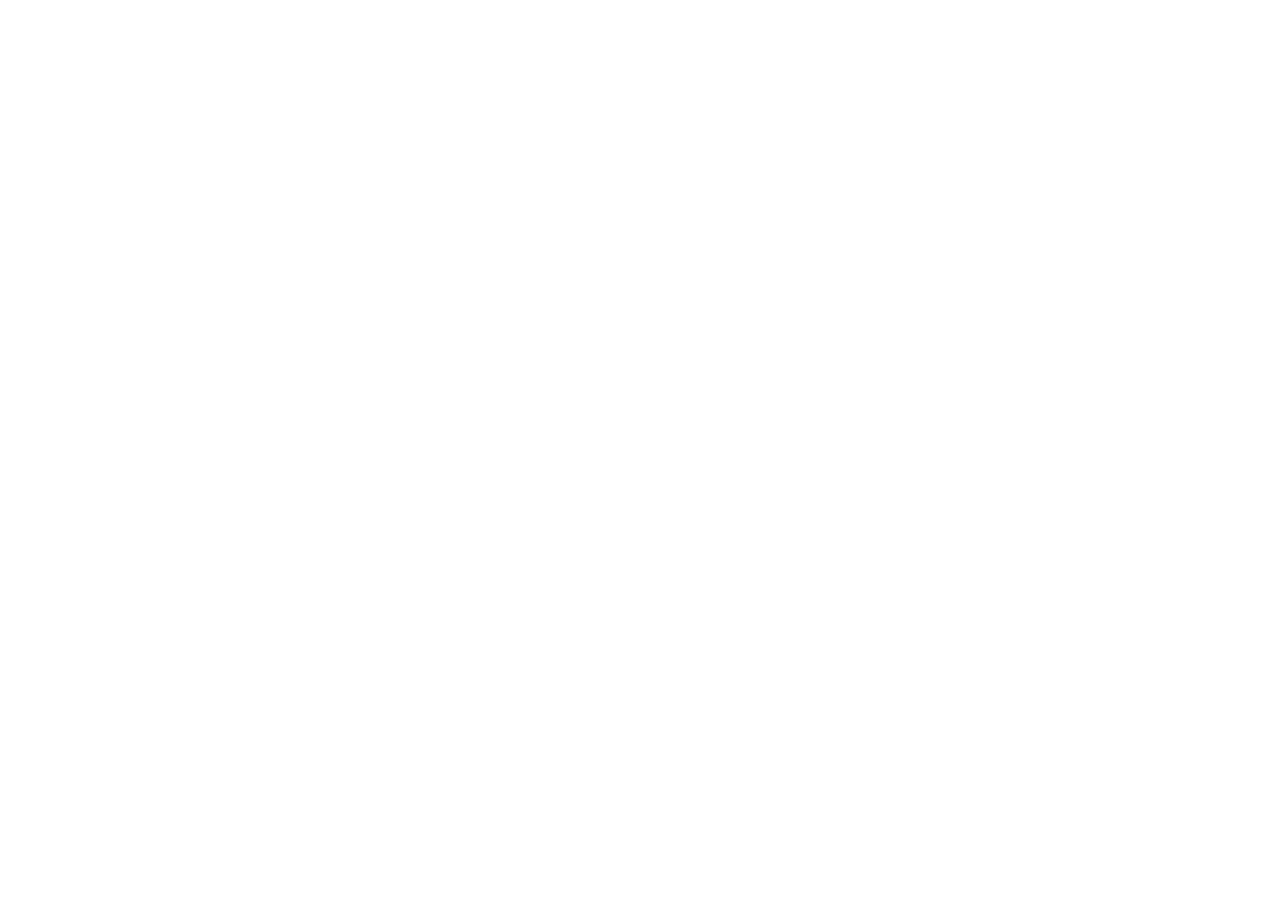
==== index.html @ 12abc236 "First commit." ====
<html>
    <head>
        <title>Quadtree</title>
        <script src="p5.min.js"></script>
        <script src="quadtree.js"></script>
        <script src="sketch.js"></script>
    </head>
</html>
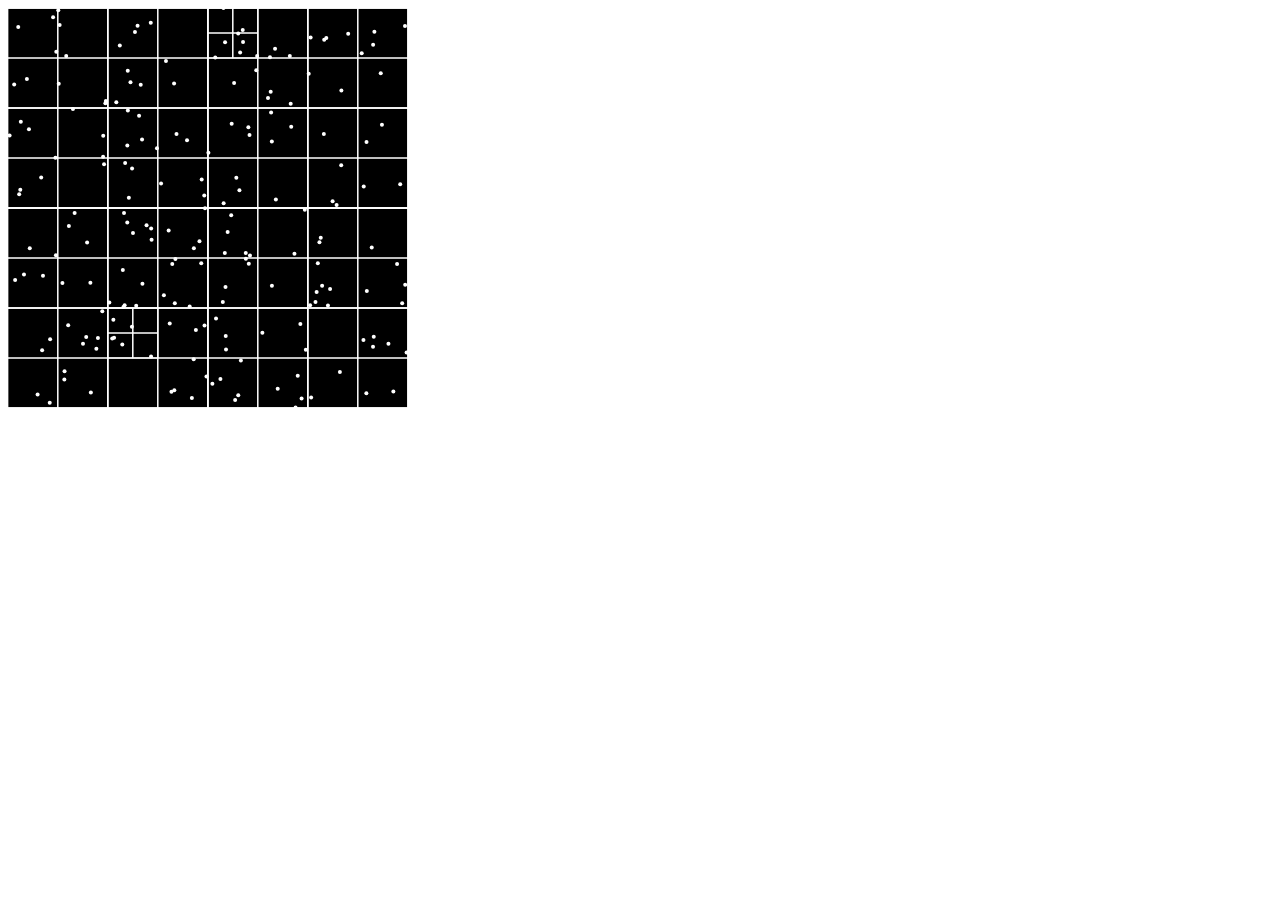
==== commit 5db09159: "exercises from 1st to 6th done" ====
--- a/index.html
+++ b/index.html
@@ -1,8 +1,8 @@
 <html>
     <head>
         <title>Quadtree</title>
-        <script src="p5.min.js"></script>
-        <script src="quadtree.js"></script>
-        <script src="sketch.js"></script>
+        <script src="js/p5.min.js"></script>
+        <script src="js/quadtree.js"></script>
+        <script src="js/sketch.js"></script>
     </head>
 </html>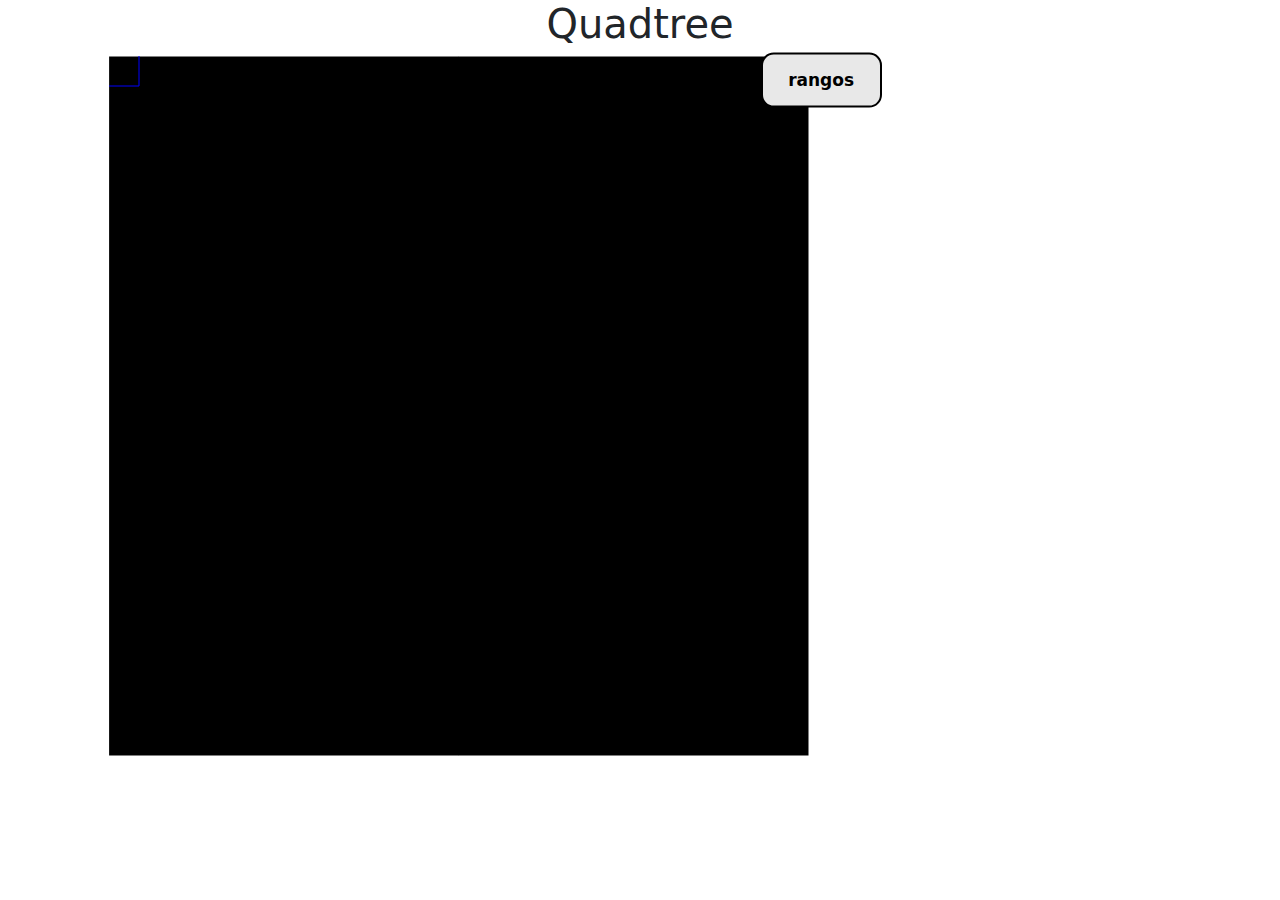
==== commit 473bda3c: "query quadtre" ====
--- a/index.html
+++ b/index.html
@@ -1,8 +1,27 @@
 <html>
     <head>
         <title>Quadtree</title>
+        <link href="js/assets/dist/css/bootstrap.min.css" rel="stylesheet">
+
         <script src="js/p5.min.js"></script>
-        <script src="js/quadtree.js"></script>
-        <script src="js/sketch.js"></script>
+        <script src="js/assets/dist/js/bootstrap.bundle.min.js"></script>
+        <link rel="stylesheet" href="css/style.css">
+
+        <div class="row"> 
+            <h1 class="text-center">Quadtree</h1>
+        </div>
+        <div class="row">
+        <div class="col-1"> </div>
+        <div  class="col-6">    
+             
+            <div id="division"> </div> 
+            <script src="js/quadtree.js"></script>
+            <script src="js/sketch.js"></script>
+        </div>
+        <div class="col-3"> 
+              
+                <button onclick="cuadrado()" class="button_top text-center">rangos</button>
+        </div>
+    </div>
     </head>
 </html>--- a/css/style.css
+++ b/css/style.css
@@ -0,0 +1,50 @@
+body { margin: 0; }
+
+button {
+/* Variables */
+--button_radius: 0.75em;
+--button_color: #e8e8e8;
+--button_outline_color: #000000;
+font-size: 17px;
+font-weight: bold;
+border: none;
+border-radius: var(--button_radius);
+background: var(--button_outline_color);
+}
+
+.button_top {
+display: block;
+box-sizing: border-box;
+border: 2px solid var(--button_outline_color);
+border-radius: var(--button_radius);
+padding: 0.75em 1.5em;
+background: var(--button_color);
+color: var(--button_outline_color);
+transform: translateY(-0.2em);
+transition: transform 0.1s ease;
+}
+
+button:hover .button_top {
+/* Pull the button upwards when hovered */
+transform: translateY(-0.33em);
+}
+
+button:active .button_top {
+/* Push the button downwards when pressed */
+transform: translateY(0);
+}
+
+
+#controls{
+    position: fixed;
+    display: inline;
+    height: 100px;
+    bottom: 0px;
+    left: 50%;
+    transform: translateX(-50%);
+
+}
+
+#controls button{
+    display: inline;
+}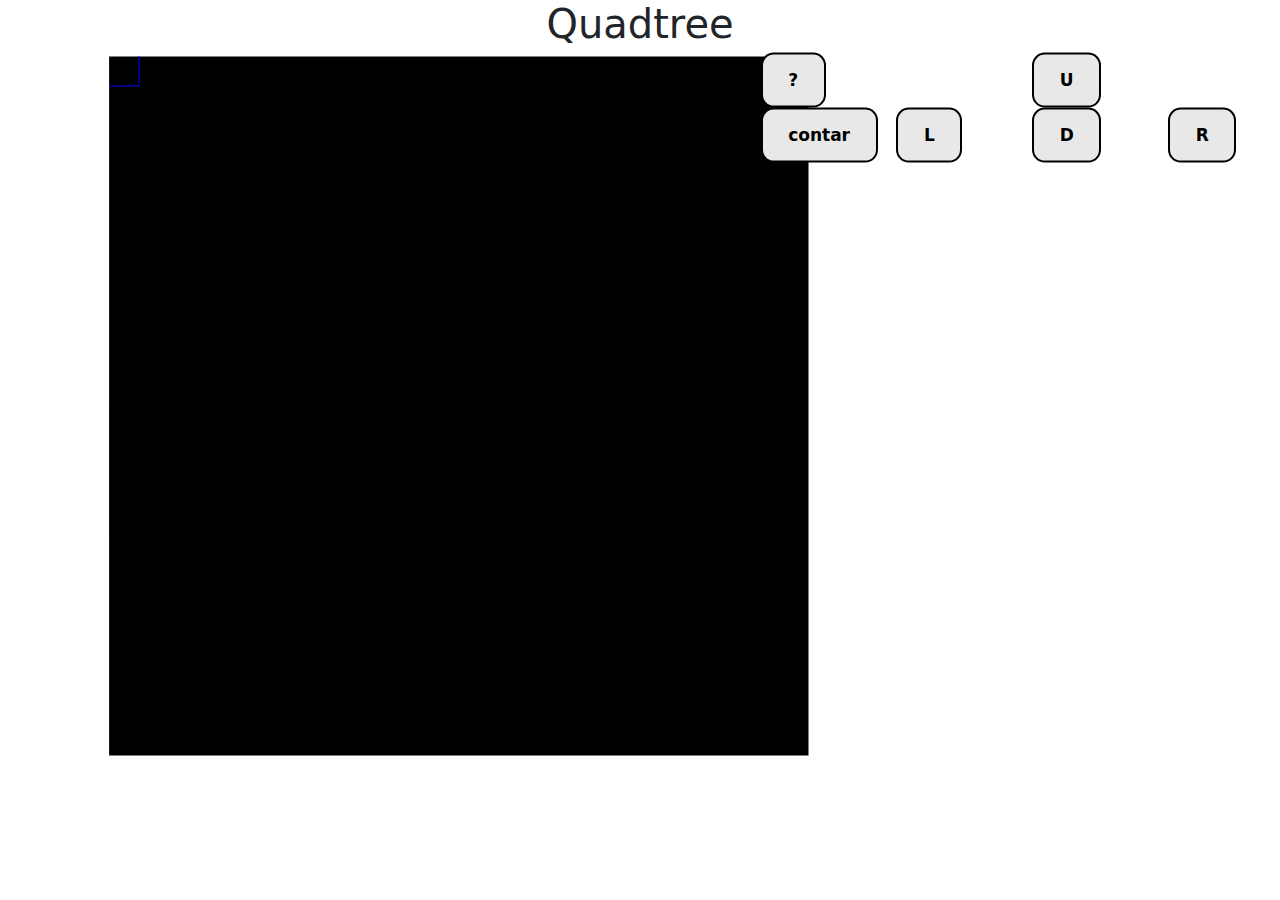
==== commit 7686c715: "add user XP" ====
--- a/index.html
+++ b/index.html
@@ -18,10 +18,52 @@
             <script src="js/quadtree.js"></script>
             <script src="js/sketch.js"></script>
         </div>
-        <div class="col-3"> 
+        <div class="col-5">    
+            <div class="row">     
+                 <div class="col-6"> 
               
-                <button onclick="cuadrado()" class="button_top text-center">rangos</button>
+                <button onclick="cuadrado()" class="button_top text-center">?</button>
+        
+               </div>
+     
+               <div class="col-6"> 
+     
+                <button onclick="arriba()" class="button_top text-center">U</button>
+                
+            </div>
         </div>
+
+        <div class="row">     
+            <div class="col-3"> 
+         
+           <button onclick="contar()" class="button_top text-center">contar</button>
+   
+          </div>
+
+          <div class="col-3"> 
+
+           <button onclick="izquierda()" class="button_top text-center">L</button>
+           
+       </div>
+       
+       <div class="col-3"> 
+
+        <button onclick="abajo()" class="button_top text-center">D</button>
+        
+    </div>
+    
+    <div class="col-3"> 
+
+        <button onclick="derecha()" class="button_top text-center">R</button>
+        
+    </div>  
+      </div>
+        </div>
+
+        
+     
+
+
     </div>
     </head>
 </html>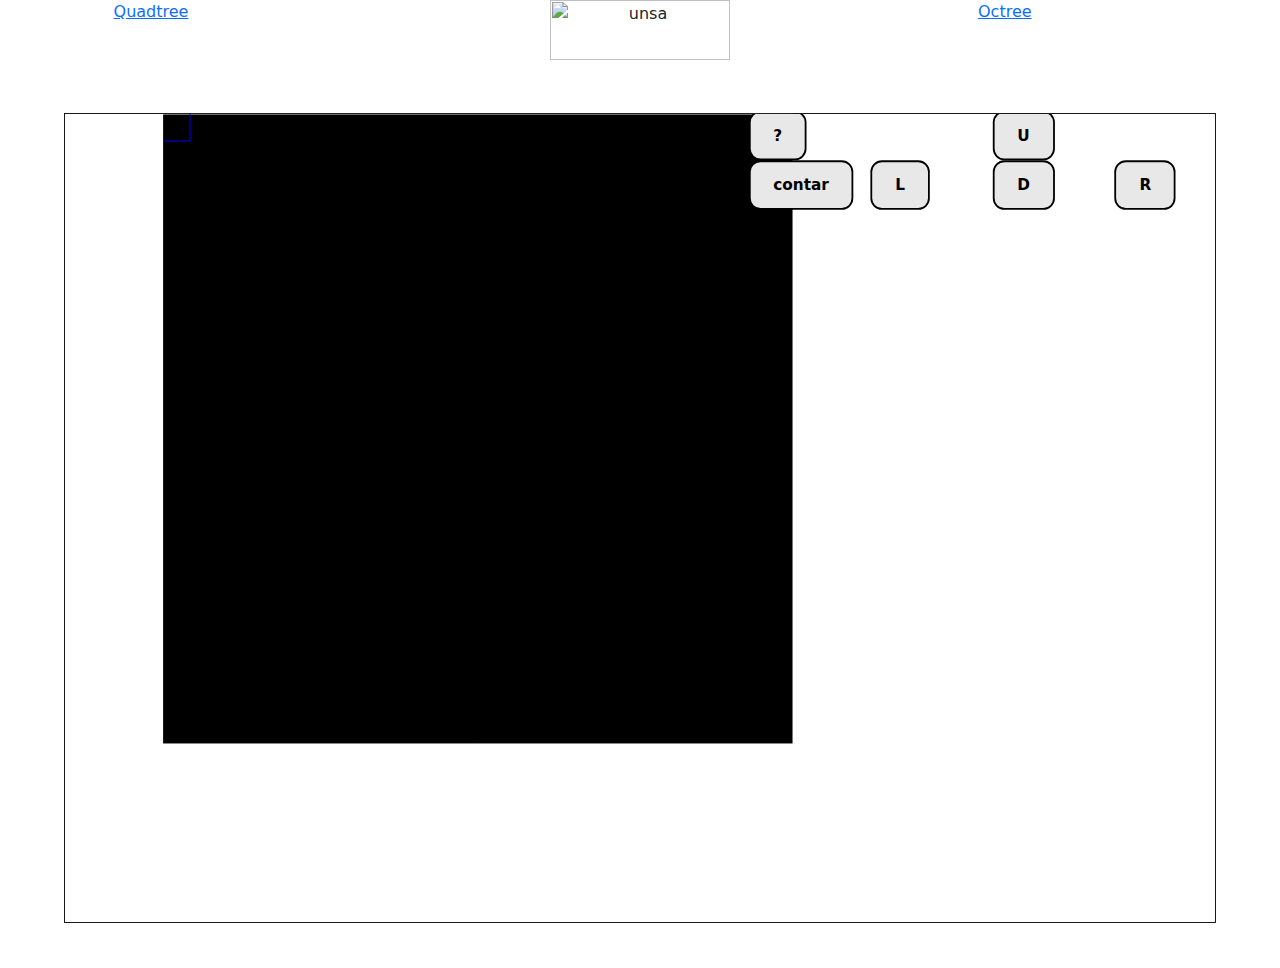
==== commit ffc75042: "simple menu" ====
--- a/index.html
+++ b/index.html
@@ -1,69 +1,37 @@
 <html>
     <head>
-        <title>Quadtree</title>
         <link href="js/assets/dist/css/bootstrap.min.css" rel="stylesheet">
 
         <script src="js/p5.min.js"></script>
         <script src="js/assets/dist/js/bootstrap.bundle.min.js"></script>
-        <link rel="stylesheet" href="css/style.css">
+   
+    </head>
+<body>
+<div class="row">
 
-        <div class="row"> 
-            <h1 class="text-center">Quadtree</h1>
+
+    <div class="col-3">
+        <div class="text-center ">
+        <p><a href="Quadtree.html"  target="iframe_a">Quadtree</a></p>
         </div>
-        <div class="row">
-        <div class="col-1"> </div>
-        <div  class="col-6">    
-             
-            <div id="division"> </div> 
-            <script src="js/quadtree.js"></script>
-            <script src="js/sketch.js"></script>
-        </div>
-        <div class="col-5">    
-            <div class="row">     
-                 <div class="col-6"> 
-              
-                <button onclick="cuadrado()" class="button_top text-center">?</button>
-        
-               </div>
-     
-               <div class="col-6"> 
-     
-                <button onclick="arriba()" class="button_top text-center">U</button>
-                
-            </div>
-        </div>
-
-        <div class="row">     
-            <div class="col-3"> 
-         
-           <button onclick="contar()" class="button_top text-center">contar</button>
-   
-          </div>
-
-          <div class="col-3"> 
-
-           <button onclick="izquierda()" class="button_top text-center">L</button>
-           
-       </div>
-       
-       <div class="col-3"> 
-
-        <button onclick="abajo()" class="button_top text-center">D</button>
-        
+    </div>
+    <div class="col-6">
+        <div class="text-center">
+            <img width="180" height="60" src="https://ouis.unsa.edu.pe/tramited/img/unsa.png" alt="unsa">  
+    </div>
+    </div>
+    <div class="col-3">
+        <p><a href="Octree.html"    target="iframe_a">Octree</a></p>
     </div>
     
-    <div class="col-3"> 
+</div>
+<h2></h2>
 
-        <button onclick="derecha()" class="button_top text-center">R</button>
-        
-    </div>  
-      </div>
-        </div>
-
-        
-     
+<iframe src="Quadtree.html" scrolling="no" name="iframe_a" height="100%" width="100%" title="Iframe Example"   style=" border: 1px solid black; -webkit-transform:scale(0.9);-moz-transform-scale(0.9);" ></iframe>
 
 
-    </div>
-    </head>
-</html>+
+
+</body>
+</html>
+
